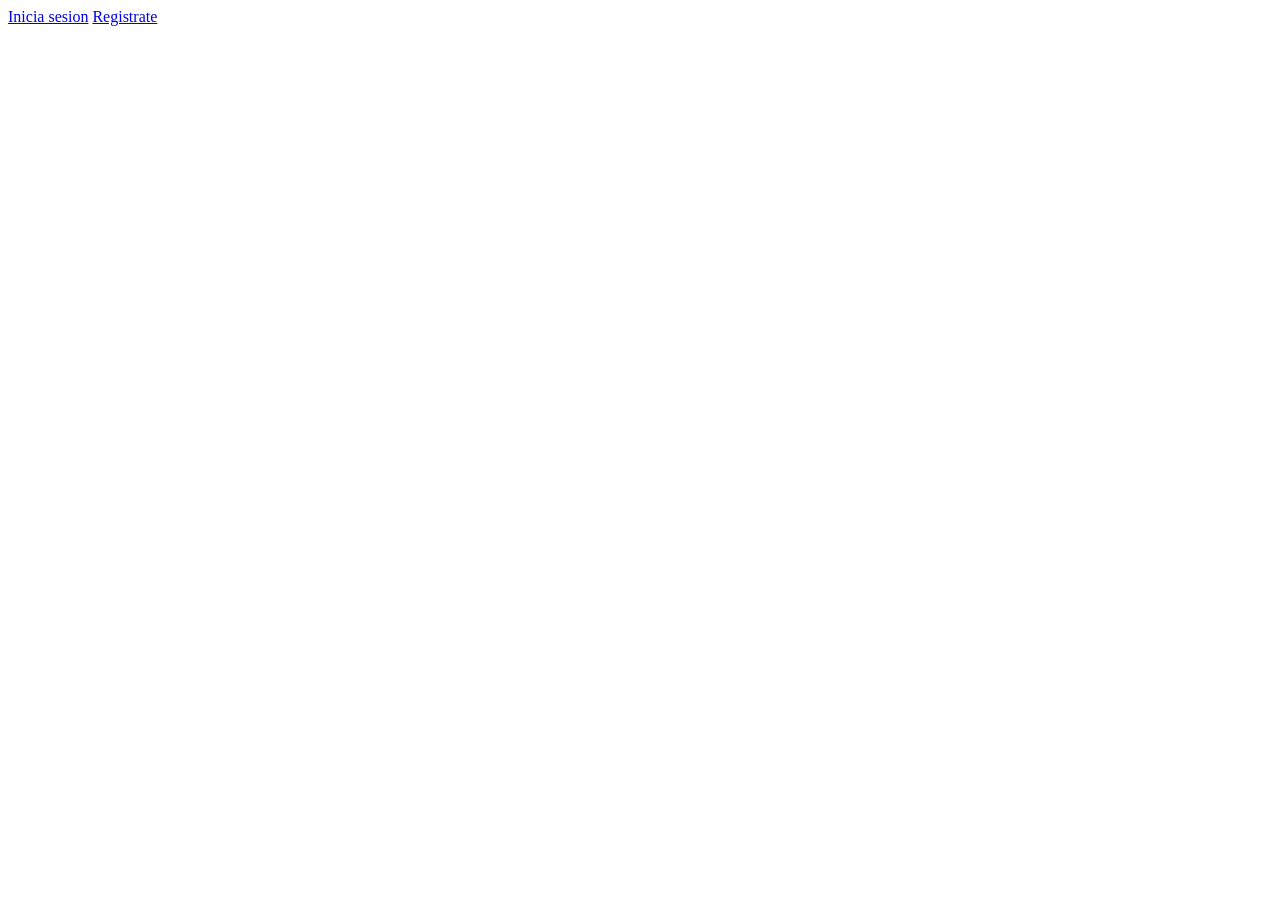
==== html/index.html @ 3a498646 "Organizacion" ====
<!DOCTYPE html>
<html lang="es">
<head>
    <meta charset="UTF-8">
    <meta name="viewport" content="width=device-width, initial-scale=1.0">
    <title>Formulario de contacto</title>
    <link rel="stylesheet" href="proyecto/css/index.css">
</head>
<body>
    <a href="login.html">Inicia sesion</a>
    <a href="register.html">Registrate</a>
</body>
</html>
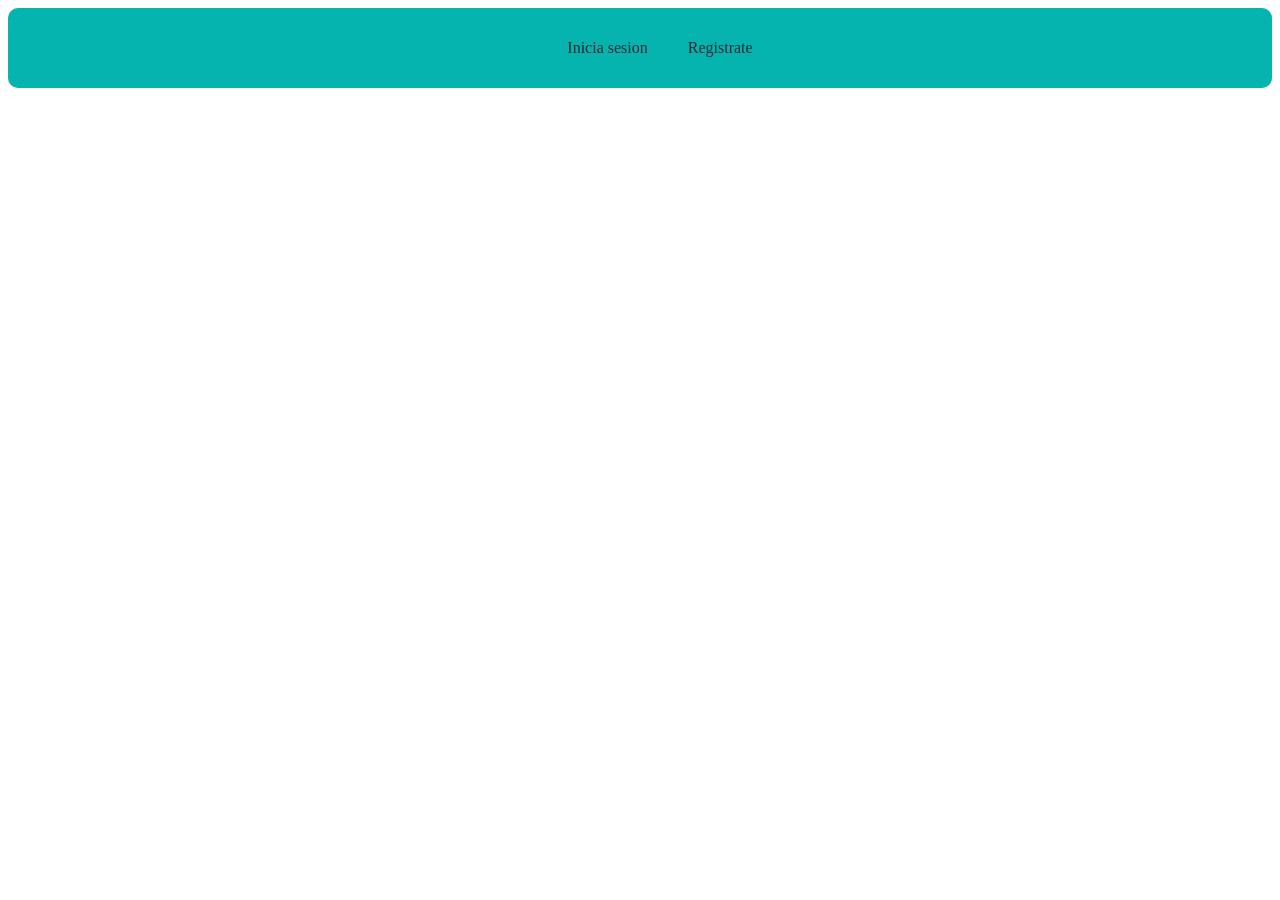
==== commit c8406fab: "nav-bar" ====
--- a/html/index.html
+++ b/html/index.html
@@ -3,11 +3,20 @@
 <head>
     <meta charset="UTF-8">
     <meta name="viewport" content="width=device-width, initial-scale=1.0">
-    <title>Formulario de contacto</title>
-    <link rel="stylesheet" href="proyecto/css/index.css">
+    <title>Inicio</title>
+    <link rel="stylesheet" href="../css/index.css">
+  
+
 </head>
 <body>
+    <nav class="nav-bar">
+        <ul>
     <a href="login.html">Inicia sesion</a>
+    </ul>
+    <ul>
     <a href="register.html">Registrate</a>
+    </ul>
+    </nav>
+   
 </body>
 </html>
--- a/css/index.css
+++ b/css/index.css
@@ -0,0 +1,28 @@
+:root{
+ --fondo: #ffff;   /* azul */
+ --nav: #05b4ae;       /* gris claro */
+    --color-texto: #1f2937;       /* gris oscuro */
+}
+
+body{
+    background-color: var(--fondo);
+}
+.nav-bar{
+background-color: var(--nav);
+width: 100%;
+height: 80px;
+border-radius: 10px;
+position: sticky;
+top: 10px;
+display: flex;
+align-items: center;
+justify-content: center;
+}
+ul{
+    text-decoration: none;
+}
+a{
+color: var(--color-texto);
+text-decoration: none;
+    
+}
